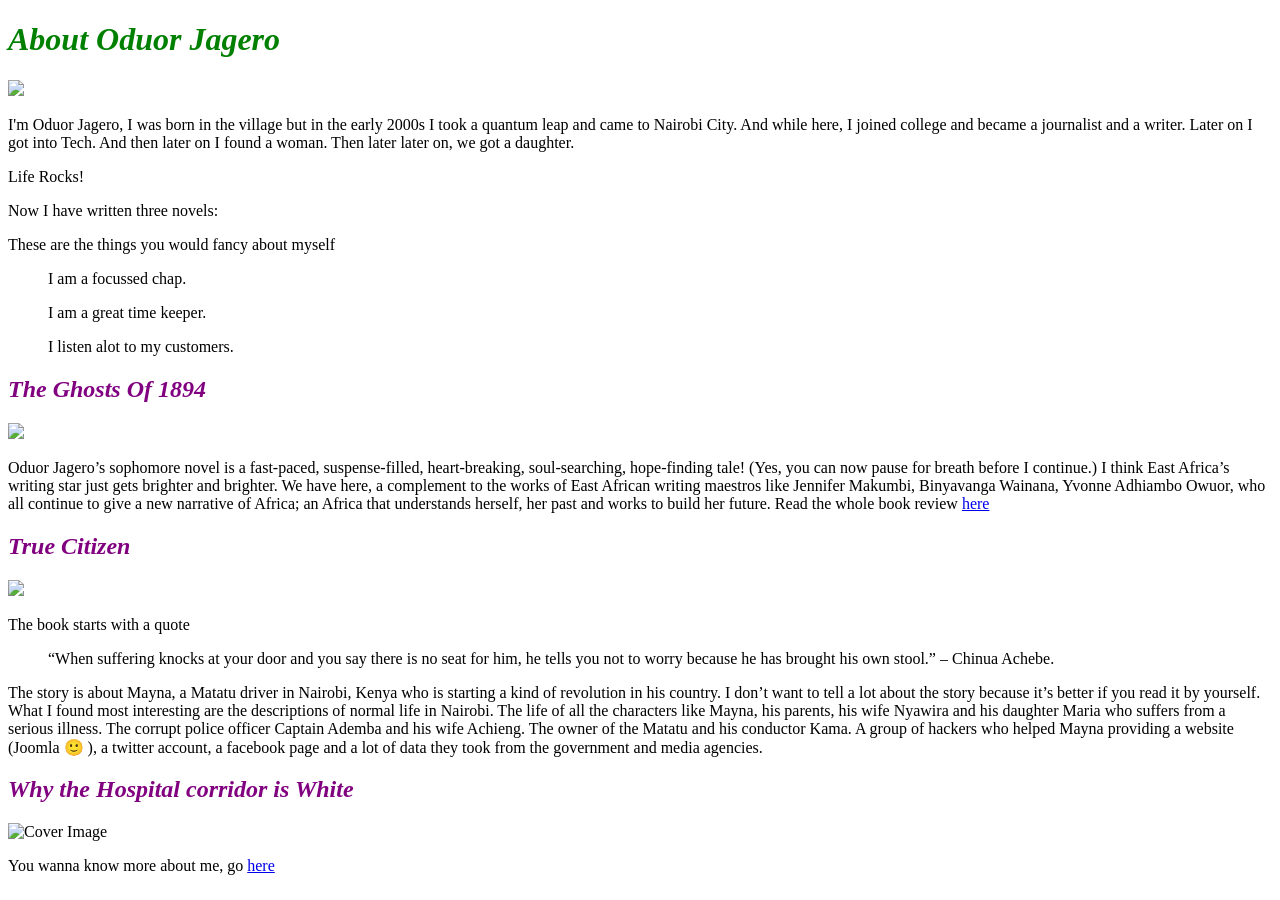
==== About-Koasky.html @ 3ecb8331 "About Koasky" ====
<!DOCTYPE html>
<html>

<head>
  <meta charset="utf-8">
  <title>About OJ</title>
  <link href="css/About-Koasky.css" rel="stylesheet" type="text/css">
</head>

<body>
<h1> About Oduor Jagero</h1>
<img src="https://goo.gl/0asgvE"/>
<p class="about"> I'm Oduor Jagero, I was born in the village but in the early 2000s I took a quantum leap and came to Nairobi City. And while here, I joined college and became a journalist and a writer.
Later on I got into Tech. And then later on I found a woman. Then later later on, we got a daughter.
<p class="about"> Life Rocks!</p>
<p class="about"> Now I have written three novels:</p>
<p> These are the things you would fancy about myself</p>

<ul> I am a focussed chap.</ul>
<ul> I am a great time keeper.</ul>
<ul> I listen alot to my customers.</ul>




<h2>The Ghosts Of 1894</h2>
 <img src="https://goo.gl/qkM3Lc"/>

<p class="reiew">Oduor Jagero’s sophomore novel is a fast-paced, suspense-filled, heart-breaking, soul-searching, hope-finding tale! (Yes, you can now pause for breath before I continue.) I think East Africa’s writing star just gets brighter and brighter. We have here, a complement to the works of East African writing maestros like Jennifer Makumbi, Binyavanga Wainana, Yvonne Adhiambo Owuor, who all continue to give a new narrative of Africa; an Africa that understands herself, her past and works to build her future. Read the whole book review <a href="https://goo.gl/GlmLtk"> here</a> </p>
<h2>True Citizen</h2>
<img src="https://goo.gl/9gma8b"/>
<p class="reiew">The book starts with a quote <blockquote>“When suffering knocks at your door and you say there is no seat for him, he tells you not to worry because he has brought his own stool.” – Chinua Achebe.</blockquote>

The story is about Mayna, a Matatu driver in Nairobi, Kenya who is starting a kind of revolution in his country. I don’t want to tell a lot about the story because it’s better if you read it by yourself.

What I found most interesting are the descriptions of normal life in Nairobi. The life of all the characters like Mayna, his parents, his wife Nyawira and his daughter Maria who suffers from a serious illness. The corrupt police officer Captain Ademba and his wife Achieng. The owner of the Matatu and his conductor Kama. A group of hackers who helped Mayna providing a website (Joomla 🙂 ), a twitter account, a facebook page and a lot of data they took from the government and media agencies.</p>
<h2>Why the Hospital corridor is White</h2>
<img src="https://www.dropbox.com/s/97bj8t4io8ycqkn/Koa-%20WTHCIW%20cover%202.jpg?dl=0" alt="Cover Image"/>

<p> You wanna know more about me, go <a link href="http://oduorjagero.co.ke/"> here</p>
</body>
</html>
---- css/About-Koasky.css ----
h1 {
  color: green;
font-style: italic;
 }
 h2{
 color: purple;
 font-style: italic;
  }
  h4{
  color: purple;
  font-style: italic;
   }
   h2{
   color: purple;
   font-style: italic;
    }
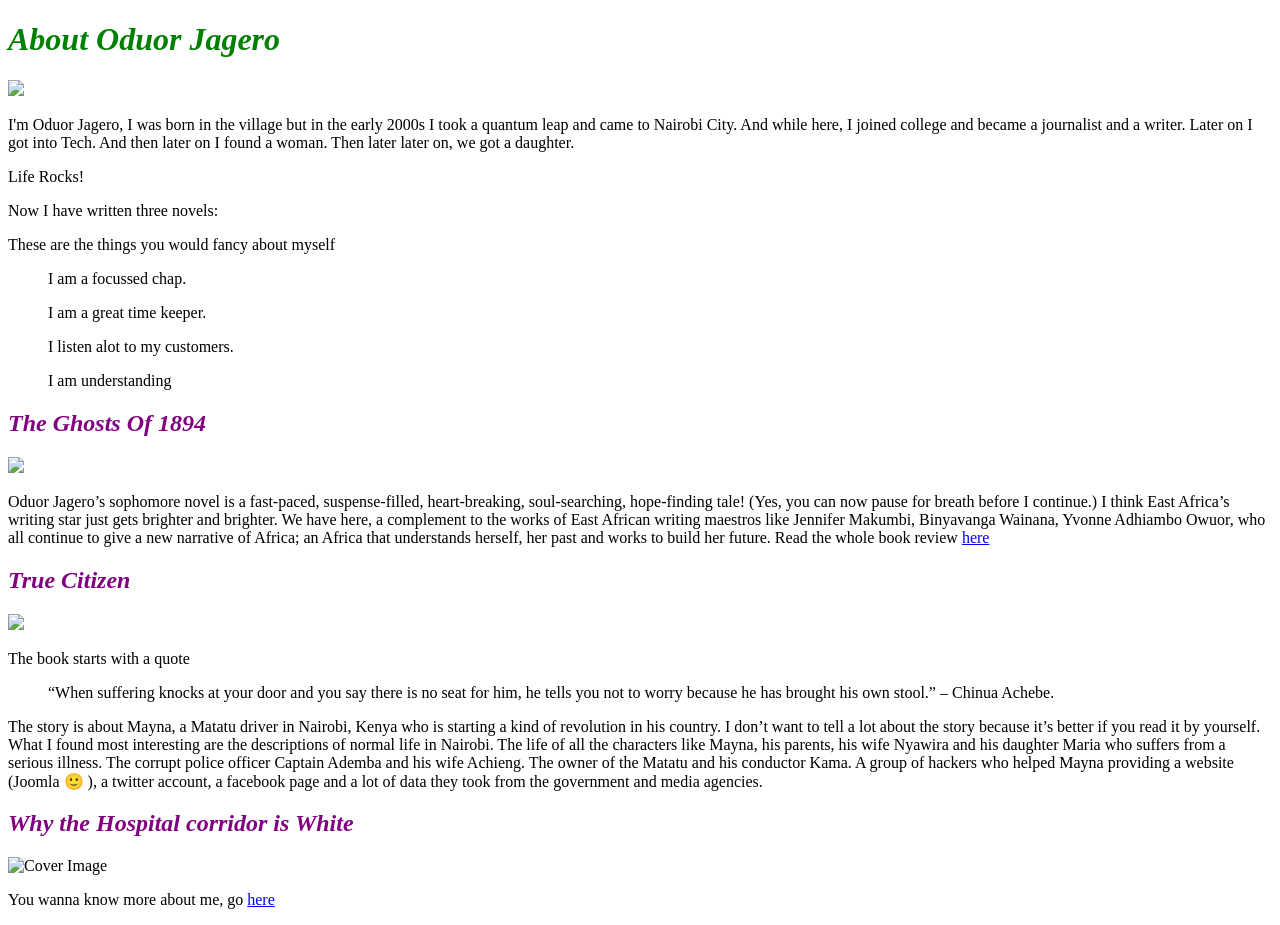
==== commit 5fcf8bc3: "Added strength" ====
--- a/About-Koasky.html
+++ b/About-Koasky.html
@@ -19,6 +19,7 @@
 <ul> I am a focussed chap.</ul>
 <ul> I am a great time keeper.</ul>
 <ul> I listen alot to my customers.</ul>
+<ul> I am understanding</ul>
 
 
 
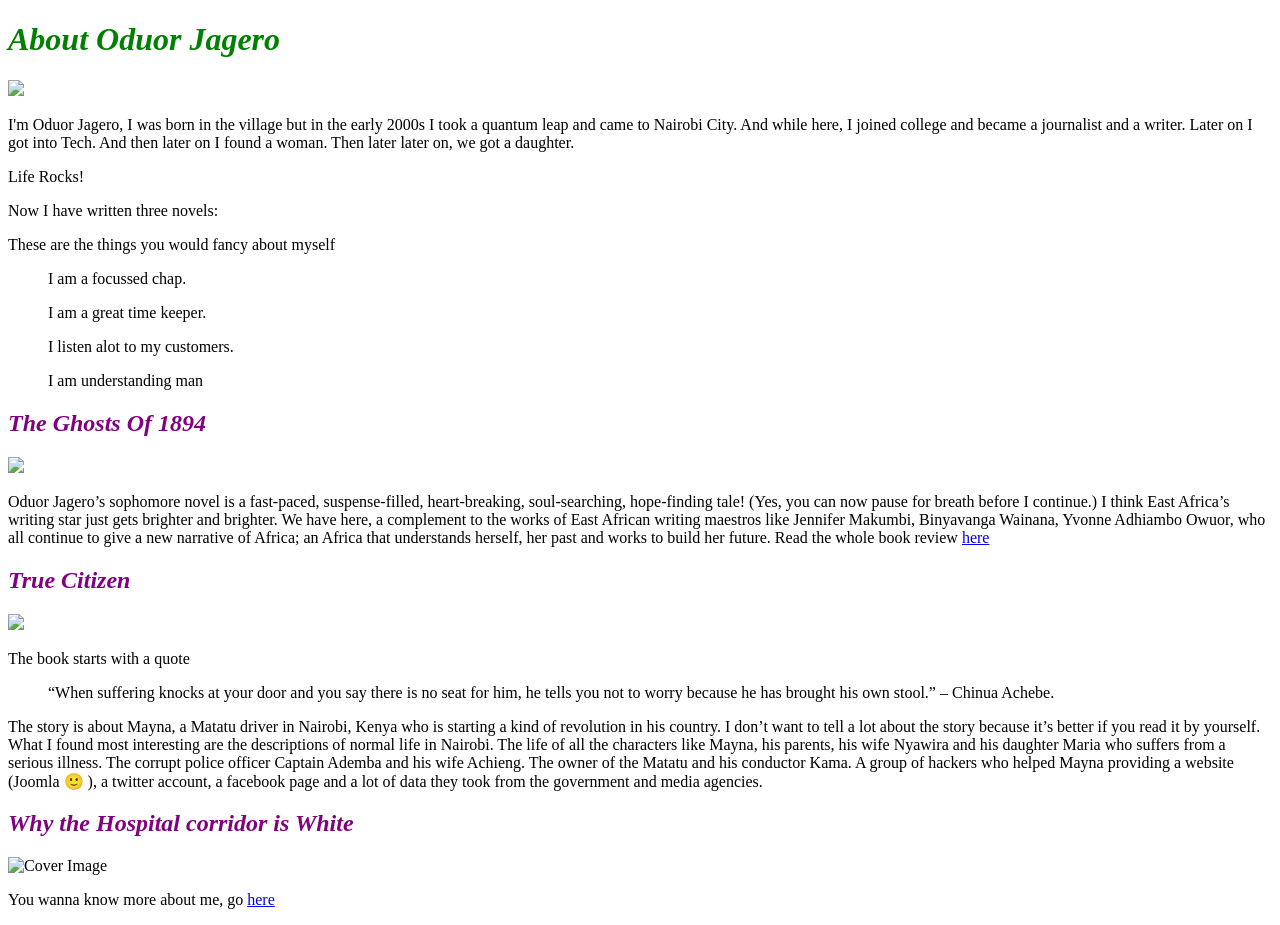
==== commit f904ca32: "ste" ====
--- a/About-Koasky.html
+++ b/About-Koasky.html
@@ -19,7 +19,7 @@
 <ul> I am a focussed chap.</ul>
 <ul> I am a great time keeper.</ul>
 <ul> I listen alot to my customers.</ul>
-<ul> I am understanding</ul>
+<ul> I am understanding man</ul>
 
 
 
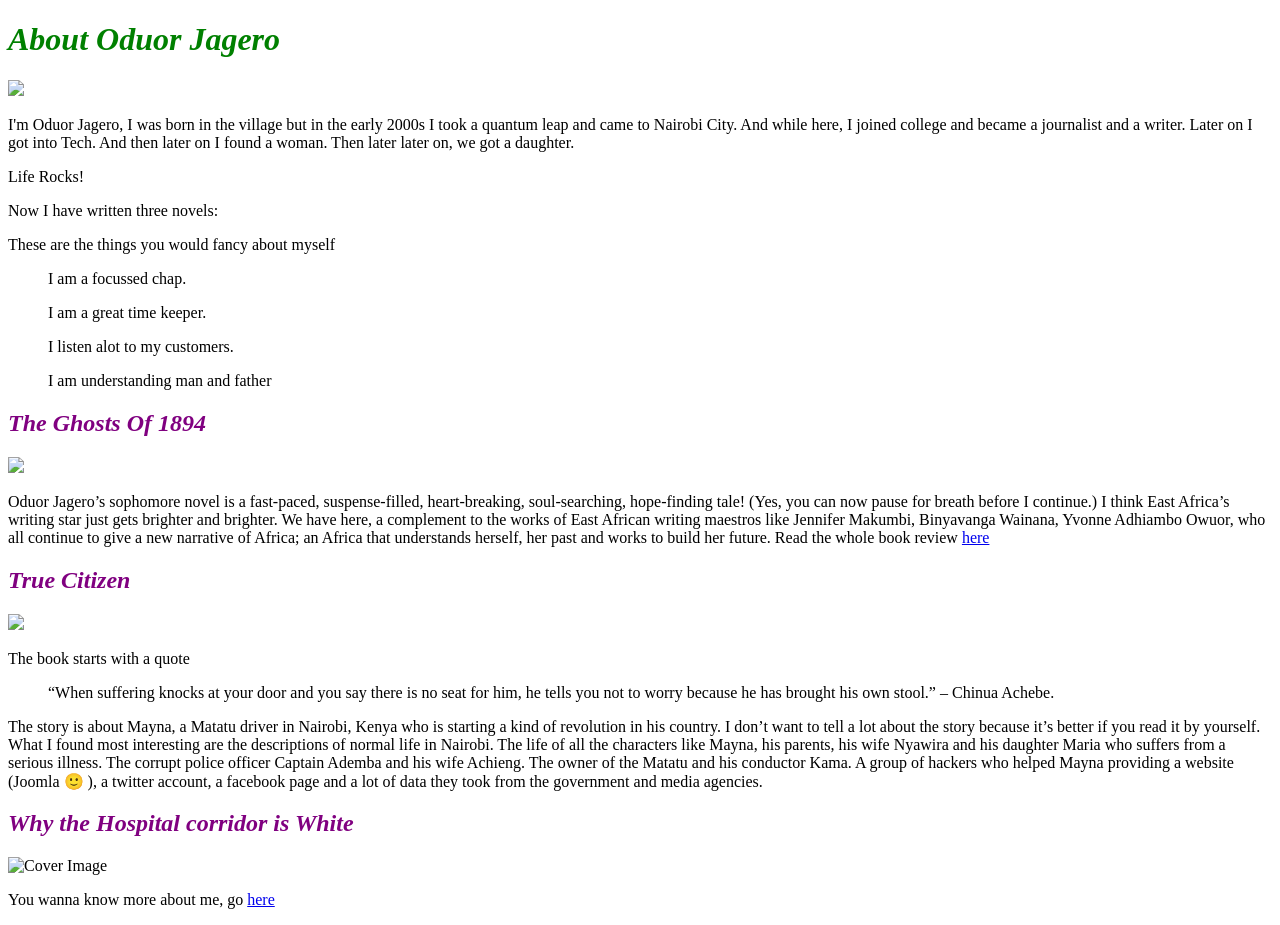
==== commit c36632a0: "father" ====
--- a/About-Koasky.html
+++ b/About-Koasky.html
@@ -19,7 +19,7 @@
 <ul> I am a focussed chap.</ul>
 <ul> I am a great time keeper.</ul>
 <ul> I listen alot to my customers.</ul>
-<ul> I am understanding man</ul>
+<ul> I am understanding man and father</ul>
 
 
 
